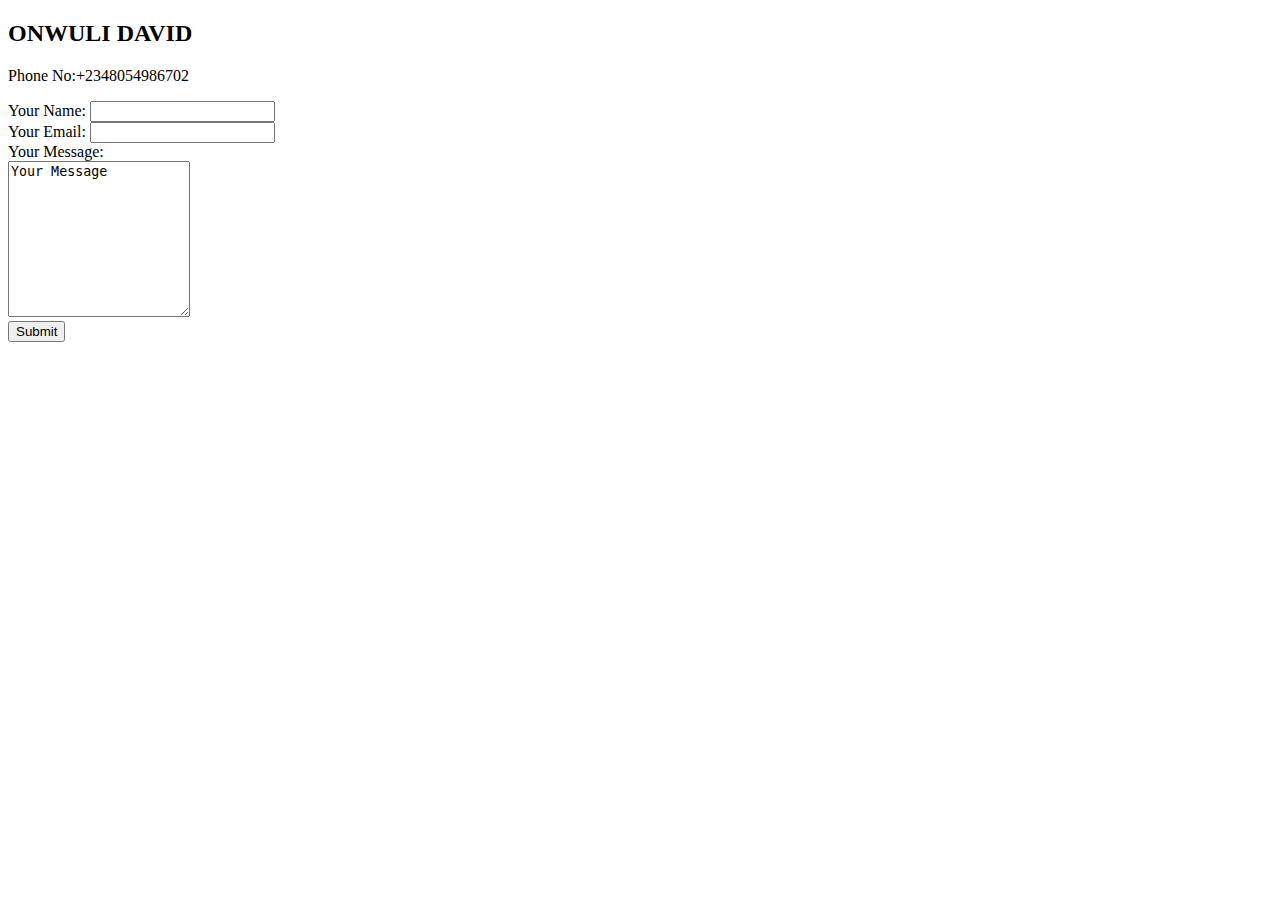
==== contact me.html @ 00c062df "add initial cv website files" ====
<!DOCTYPE html>
<!--[if lt IE 7]>      <html class="no-js lt-ie9 lt-ie8 lt-ie7"> <![endif]-->
<!--[if IE 7]>         <html class="no-js lt-ie9 lt-ie8"> <![endif]-->
<!--[if IE 8]>         <html class="no-js lt-ie9"> <![endif]-->
<!--[if gt IE 8]><!--> <html class="no-js"> <!--<![endif]-->
    <head>
        <meta charset="utf-8">
        <meta http-equiv="X-UA-Compatible" content="IE=edge">
        <title>contact-me</title>
        <meta name="description" content="">
        <meta name="viewport" content="width=device-width, initial-scale=1">
        <link rel="stylesheet" href="">
    </head>
    <body>
        <h2>ONWULI DAVID</h2>
        <p>Phone No:+2348054986702</p>
        <form action="mailto:chines_davi@yahoo.com" method="POST" enctype="text/plain">
            <label >Your Name:</label>
            <input type="text" name="yourName" value=""><br>
            <label>Your Email:</label>
            <input type="email" name="yourEmail" id=""><br>
            <label>Your Message:</label><br>
            <textarea name="yourmessage" rows="10" cols="20">Your Message</textarea><br>
            
            <input type="submit" name="">
        </form>
    
        <!--[if lt IE 7]>
            <p class="browsehappy">You are using an <strong>outdated</strong> browser. Please <a href="#">upgrade your browser</a> to improve your experience.</p>
        <![endif]-->
        
        <script src="" async defer></script>
    </body>
</html>
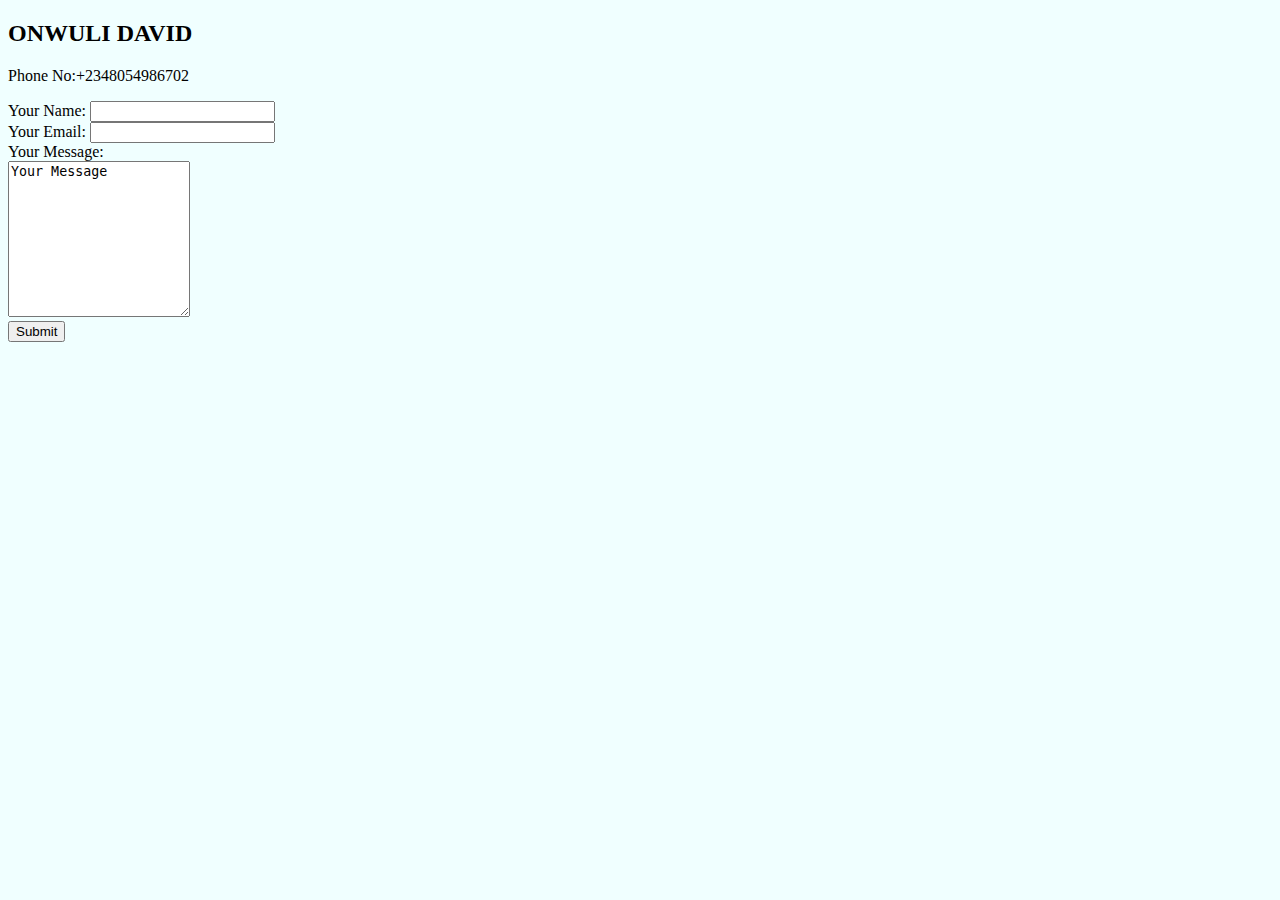
==== commit 35475cdf: "Update contact me.html" ====
--- a/contact me.html
+++ b/contact me.html
@@ -9,7 +9,7 @@
         <title>contact-me</title>
         <meta name="description" content="">
         <meta name="viewport" content="width=device-width, initial-scale=1">
-        <link rel="stylesheet" href="">
+        <link rel="stylesheet" href="css/style.css">
     </head>
     <body>
         <h2>ONWULI DAVID</h2>
@@ -31,4 +31,4 @@
         
         <script src="" async defer></script>
     </body>
-</html>+</html>
--- a/css/style.css
+++ b/css/style.css
@@ -0,0 +1,19 @@
+        body {
+            background-color: azure;
+        }
+        hr {
+            border-style: none;
+            border-top-style: dotted;
+            border-top-color: gray;
+            background-color:  azure;
+            border-width: 10px;
+            height: 0px;
+            width: 5%;
+            
+        }
+        h1{
+            color: #66bfbf;
+        }
+        h3{
+            color: #66bfbf;
+        }